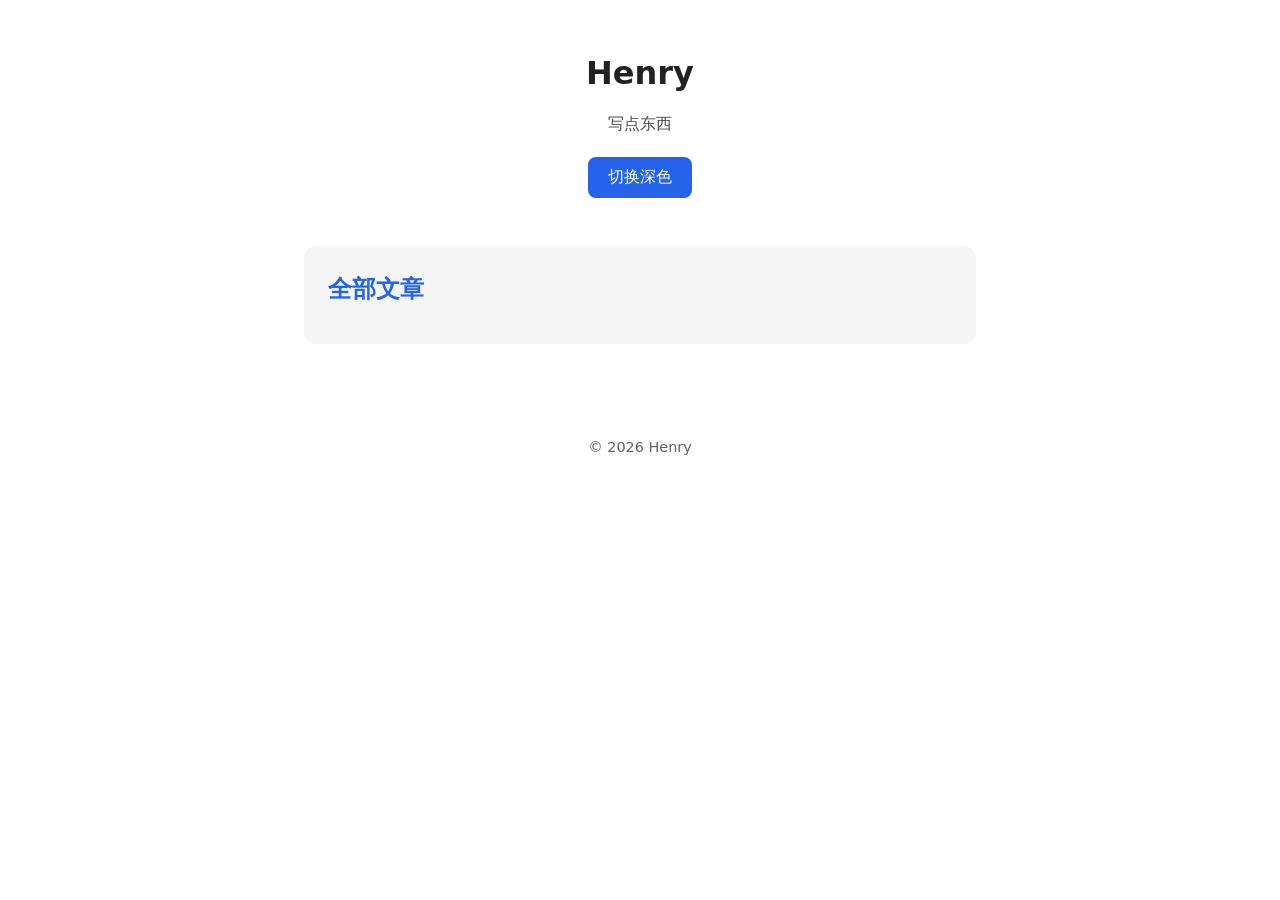
==== blog.html @ 38d21e1a "Add files via upload" ====
<!DOCTYPE html>
<html lang="zh-CN">
<head>
  <meta charset="UTF-8">
  <meta name="viewport" content="width=device-width, initial-scale=1.0">
  <title>博客 · Henry</title>
  <link rel="stylesheet" href="style.css">
  <script>
    (function () {
      try {
        var saved = localStorage.getItem('theme');
        var dark = saved
          ? saved === 'dark'
          : window.matchMedia('(prefers-color-scheme: dark)').matches;
        if (dark) document.documentElement.classList.add('dark');
      } catch (e) {}
    })();
  </script>
</head>
<body>
  <header>
    <h1><a href="index.html">Henry</a></h1>
    <p>写点东西</p>
    <button id="themeBtn" type="button">切换深色</button>
  </header>

  <main>
    <section>
      <h2>全部文章</h2>
      <ul id="postList" class="post-list"></ul>
    </section>
  </main>

  <footer>
    <p>© <span id="year"></span> Henry</p>
  </footer>

  <script src="posts.js"></script>
  <script src="script.js"></script>
</body>
</html>
---- style.css ----
/* ===== 1. 全局变量，方便切换主题 ===== */
:root {
  --bg: #ffffff;
  --text: #222222;
  --card: #f5f5f5;
  --accent: #2563eb;
  --btn-bg: #2563eb;
  --btn-text: #ffffff;
  --border: rgba(0, 0, 0, 0.12);
  color-scheme: light;          /* 让原生控件、滚动条跟随主题 */
}

/* 深色主题：给 <html> 加 dark 类时生效 */
html.dark {
  --bg: #121212;
  --text: #eaeaea;
  --card: #1e1e1e;
  --accent: #60a5fa;
  --btn-bg: #60a5fa;
  --btn-text: #0b1220;          /* 亮底深字，保证对比度 */
  --border: rgba(255, 255, 255, 0.15);
  color-scheme: dark;
}

/* ===== 2. 基础重置 ===== */
* {
  margin: 0;
  padding: 0;
  box-sizing: border-box;
}

body {
  font-family: system-ui, -apple-system, "Segoe UI", "PingFang SC",
    "Microsoft YaHei", sans-serif;
  background: var(--bg);
  color: var(--text);
  line-height: 1.6;
  transition: background 0.3s, color 0.3s;
}

a { color: var(--accent); }

/* ===== 3. 布局 ===== */
header {
  padding: 48px 24px;
  text-align: center;
}

header h1 {
  font-size: 2rem;
  margin-bottom: 12px;
}

header p {
  margin-bottom: 20px;
  opacity: 0.8;
}

main {
  max-width: 720px;
  margin: 0 auto;
  padding: 0 24px 48px;
}

section {
  background: var(--card);
  border-radius: 12px;
  padding: 24px;
  margin-bottom: 20px;
}

section h2 {
  margin-bottom: 12px;
  color: var(--accent);
}

ul {
  padding-left: 20px;
}

footer {
  text-align: center;
  padding: 24px;
  font-size: 0.9rem;
  opacity: 0.7;
}

/* ===== 4. 按钮 ===== */
button {
  padding: 10px 20px;
  border: none;
  border-radius: 8px;
  background: var(--btn-bg);
  color: var(--btn-text);
  font-size: 1rem;
  cursor: pointer;
  transition: opacity 0.2s;
}

button:hover { opacity: 0.85; }

button:focus-visible {
  outline: 2px solid var(--accent);
  outline-offset: 3px;
}

/* ===== 5. 博客 ===== */
header h1 a,
header p a,
.post-title {
  color: inherit;
  text-decoration: none;
}

header h1 a:hover,
header p a:hover,
.post-title:hover {
  color: var(--accent);
}

.post-list {
  list-style: none;
  padding: 0;
}

.post-item {
  padding: 16px 0;
  border-bottom: 1px solid var(--border);
}

.post-item:last-child { border-bottom: none; }

.post-title {
  font-size: 1.15rem;
  font-weight: 600;
}

.post-meta {
  font-size: 0.85rem;
  opacity: 0.7;
  margin: 6px 0;
  display: flex;
  flex-wrap: wrap;
  gap: 8px;
  align-items: center;
}

.tag {
  background: var(--bg);
  border: 1px solid var(--border);
  border-radius: 999px;
  padding: 1px 10px;
  font-size: 0.78rem;
}

.post-summary {
  opacity: 0.85;
  margin-top: 4px;
}

.post-body h2 {
  margin-bottom: 12px;
  font-size: 1.5rem;
}

.post-content { margin-top: 20px; }
.post-content p { margin: 12px 0; }
.post-content ul { margin: 12px 0; }
.post-content h3 {
  margin: 20px 0 8px;
  color: var(--accent);
}

.post-content pre {
  background: var(--bg);
  border: 1px solid var(--border);
  padding: 14px;
  border-radius: 8px;
  overflow-x: auto;
  margin: 12px 0;
}

.post-content code {
  font-family: ui-monospace, Consolas, Menlo, monospace;
  font-size: 0.9em;
}

/* ===== 6. 响应式：手机屏幕 ===== */
@media (max-width: 600px) {
  header { padding: 32px 16px; }
  header h1 { font-size: 1.5rem; }
  main { padding: 0 16px 32px; }
  section { padding: 18px; }
}
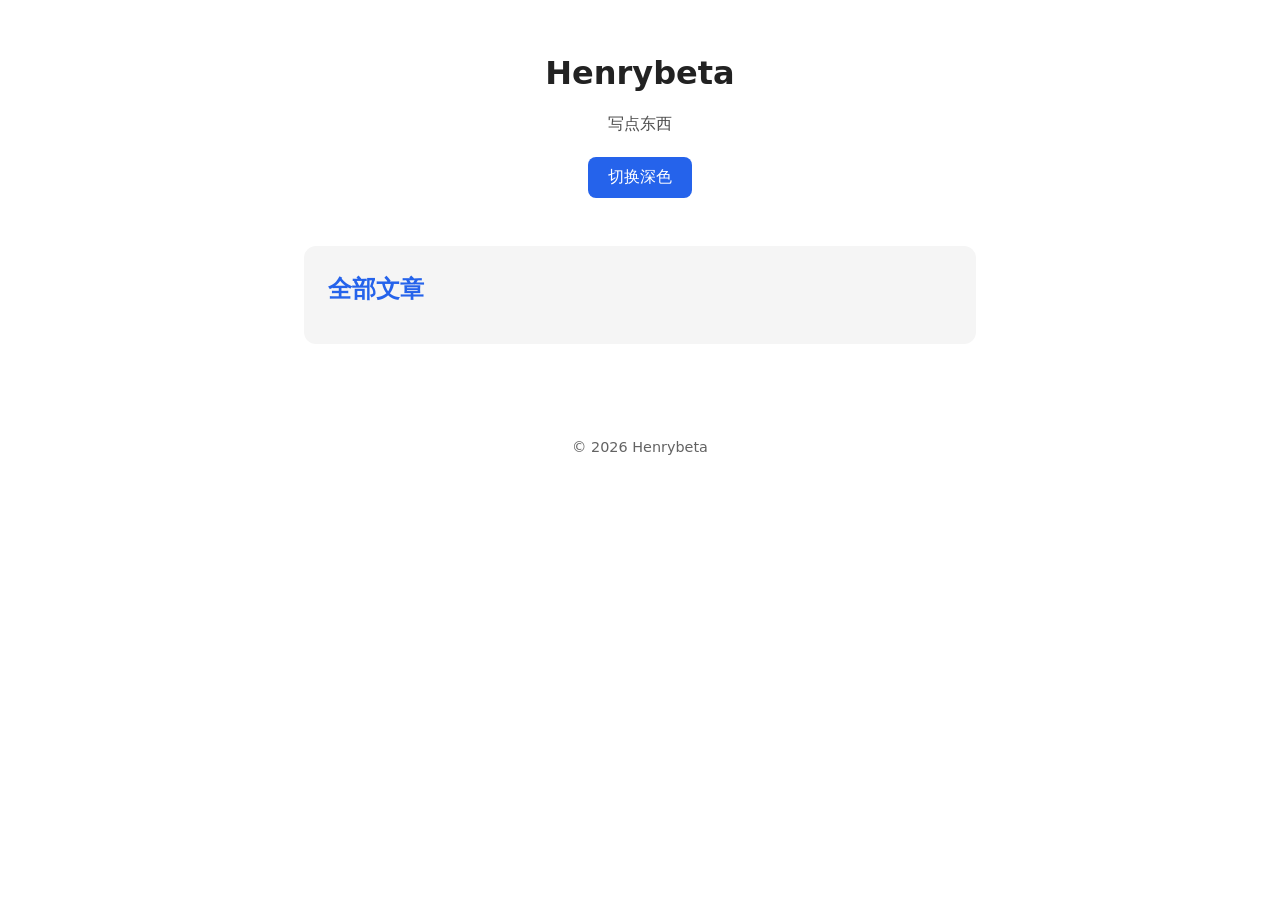
==== commit 1a22c5bc: "Add files via upload" ====
--- a/blog.html
+++ b/blog.html
@@ -3,7 +3,7 @@
 <head>
   <meta charset="UTF-8">
   <meta name="viewport" content="width=device-width, initial-scale=1.0">
-  <title>博客 · Henry</title>
+  <title>博客 · Henrybeta</title>
   <link rel="stylesheet" href="style.css">
   <script>
     (function () {
@@ -19,7 +19,7 @@
 </head>
 <body>
   <header>
-    <h1><a href="index.html">Henry</a></h1>
+    <h1><a href="index.html">Henrybeta</a></h1>
     <p>写点东西</p>
     <button id="themeBtn" type="button">切换深色</button>
   </header>
@@ -32,7 +32,7 @@
   </main>
 
   <footer>
-    <p>© <span id="year"></span> Henry</p>
+    <p>© <span id="year"></span> Henrybeta</p>
   </footer>
 
   <script src="posts.js"></script>
